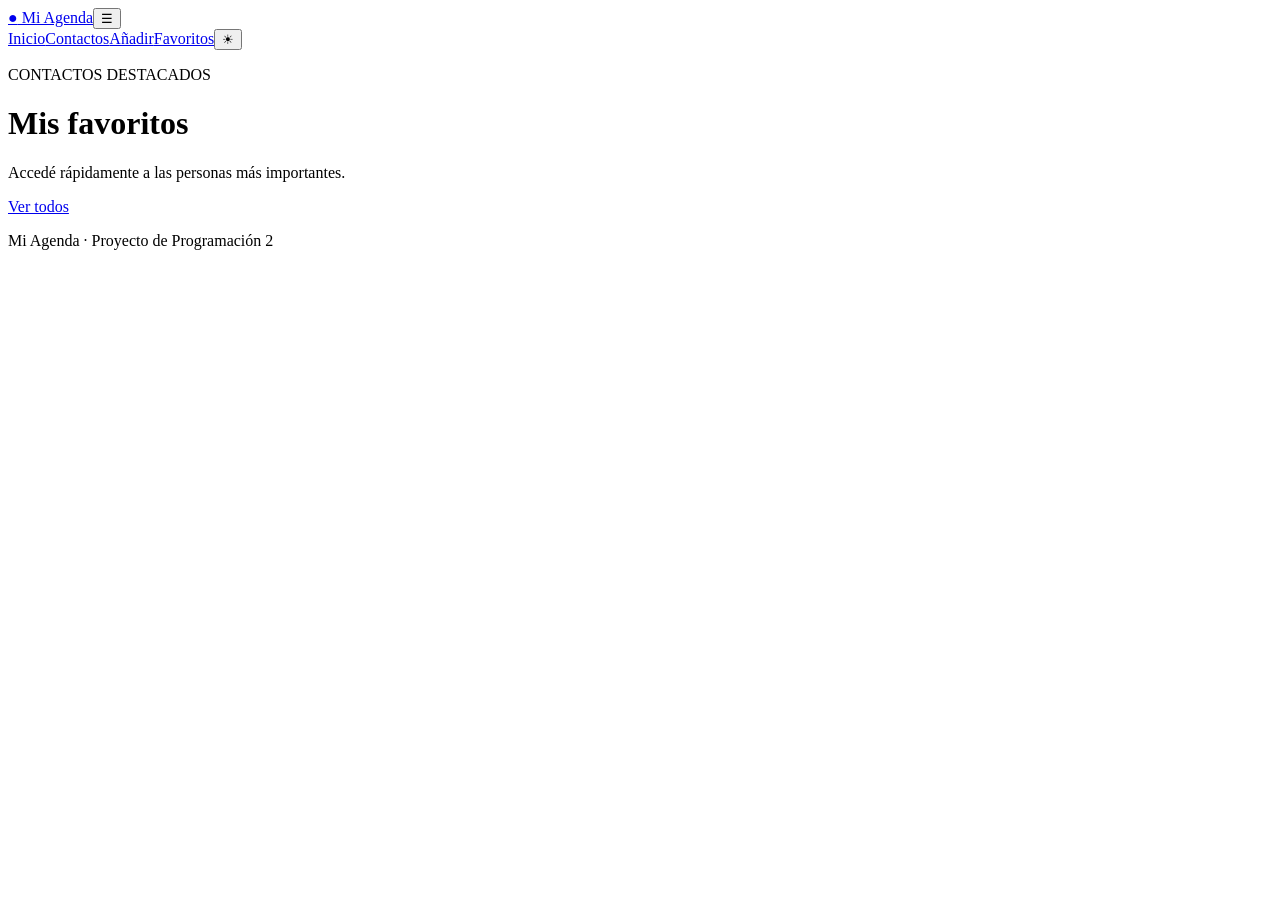
==== favoritos.html @ 1f13a031 "Add files via upload" ====
<!DOCTYPE html>
<html lang="es"><head><meta charset="UTF-8"><meta name="viewport" content="width=device-width, initial-scale=1.0"><meta name="description" content="Contactos favoritos de Mi Agenda."><title>Mi Agenda | Favoritos</title><link rel="icon" href="assets/img/favicon.svg" type="image/svg+xml"><link rel="stylesheet" href="assets/css/estilos.css"></head>
<body><header class="encabezado-principal"><nav class="navegacion contenedor" aria-label="Navegación principal"><a class="logo" href="index.html"><span>●</span> Mi Agenda</a><button class="boton-menu" type="button" aria-label="Abrir menú" aria-expanded="false">☰</button><div class="enlaces-menu"><a href="index.html">Inicio</a><a href="contactos.html">Contactos</a><a href="agregar.html">Añadir</a><a class="activo" href="favoritos.html">Favoritos</a><button class="boton-tema" type="button" aria-label="Cambiar tema">☀</button></div></nav></header>
<main class="contenedor pagina"><div class="titulo-pagina"><div><p class="etiqueta">CONTACTOS DESTACADOS</p><h1>Mis favoritos</h1><p>Accedé rápidamente a las personas más importantes.</p></div><a class="boton boton-secundario" href="contactos.html">Ver todos</a></div><section id="lista-favoritos" class="rejilla-contactos" aria-live="polite"></section></main><footer><p>Mi Agenda · Proyecto de Programación 2</p></footer><script src="assets/js/app.js"></script></body></html>
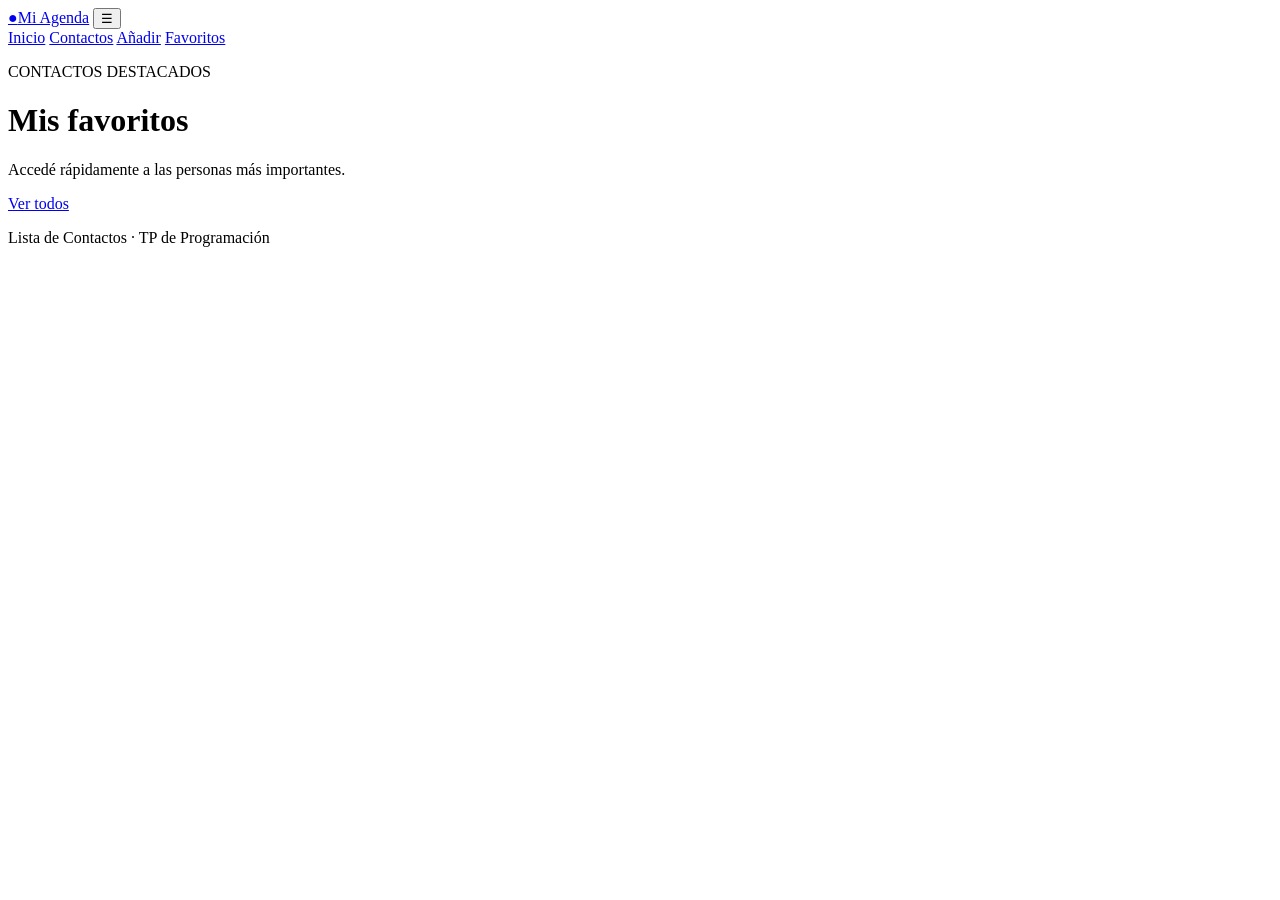
==== commit 06a10d33: "Update favoritos.html" ====
--- a/favoritos.html
+++ b/favoritos.html
@@ -1,4 +1,39 @@
-<!DOCTYPE html>
-<html lang="es"><head><meta charset="UTF-8"><meta name="viewport" content="width=device-width, initial-scale=1.0"><meta name="description" content="Contactos favoritos de Mi Agenda."><title>Mi Agenda | Favoritos</title><link rel="icon" href="assets/img/favicon.svg" type="image/svg+xml"><link rel="stylesheet" href="assets/css/estilos.css"></head>
-<body><header class="encabezado-principal"><nav class="navegacion contenedor" aria-label="Navegación principal"><a class="logo" href="index.html"><span>●</span> Mi Agenda</a><button class="boton-menu" type="button" aria-label="Abrir menú" aria-expanded="false">☰</button><div class="enlaces-menu"><a href="index.html">Inicio</a><a href="contactos.html">Contactos</a><a href="agregar.html">Añadir</a><a class="activo" href="favoritos.html">Favoritos</a><button class="boton-tema" type="button" aria-label="Cambiar tema">☀</button></div></nav></header>
-<main class="contenedor pagina"><div class="titulo-pagina"><div><p class="etiqueta">CONTACTOS DESTACADOS</p><h1>Mis favoritos</h1><p>Accedé rápidamente a las personas más importantes.</p></div><a class="boton boton-secundario" href="contactos.html">Ver todos</a></div><section id="lista-favoritos" class="rejilla-contactos" aria-live="polite"></section></main><footer><p>Mi Agenda · Proyecto de Programación 2</p></footer><script src="assets/js/app.js"></script></body></html>
+<!doctype html>
+<html lang="es">
+    <head>
+        <meta charset="UTF-8" />
+        <meta name="viewport" content="width=device-width, initial-scale=1.0" />
+        <meta name="description" content="Contactos favoritos de Mi Agenda." />
+        <title>Mi Agenda | Favoritos</title>
+        <link rel="icon" href="assets/img/favicon.svg" type="image/svg+xml" />
+        <link rel="stylesheet" href="assets/css/estilos.css" />
+    </head>
+    <body>
+        <header class="encabezado-principal">
+            <nav class="navegacion contenedor" aria-label="Navegación principal">
+            <a class="logo" href="index.html">
+            <span>●</span>Mi Agenda</a>
+            <button class="boton-menu" type="button" aria-label="Abrir menú" aria-expanded="false">☰</button>
+            <div class="enlaces-menu">
+                <a href="index.html">Inicio</a>
+                <a href="contactos.html">Contactos</a>
+                <a href="agregar.html">Añadir</a>
+                <a class="activo" href="favoritos.html">Favoritos</a>
+            </div>
+            </nav>
+        </header>
+        <main class="contenedor pagina">
+            <div class="titulo-pagina">
+            <div>
+                <p class="etiqueta">CONTACTOS DESTACADOS</p>
+                <h1>Mis favoritos</h1>
+                <p>Accedé rápidamente a las personas más importantes.</p>
+            </div>
+            <a class="boton boton-secundario" href="contactos.html">Ver todos</a>
+            </div>
+            <section id="lista-favoritos" class="rejilla-contactos" aria-live="polite"></section>
+        </main>
+        <footer><p>Lista de Contactos · TP de Programación</p></footer>
+        <script src="assets/js/app.js"></script>
+    </body>
+</html>
